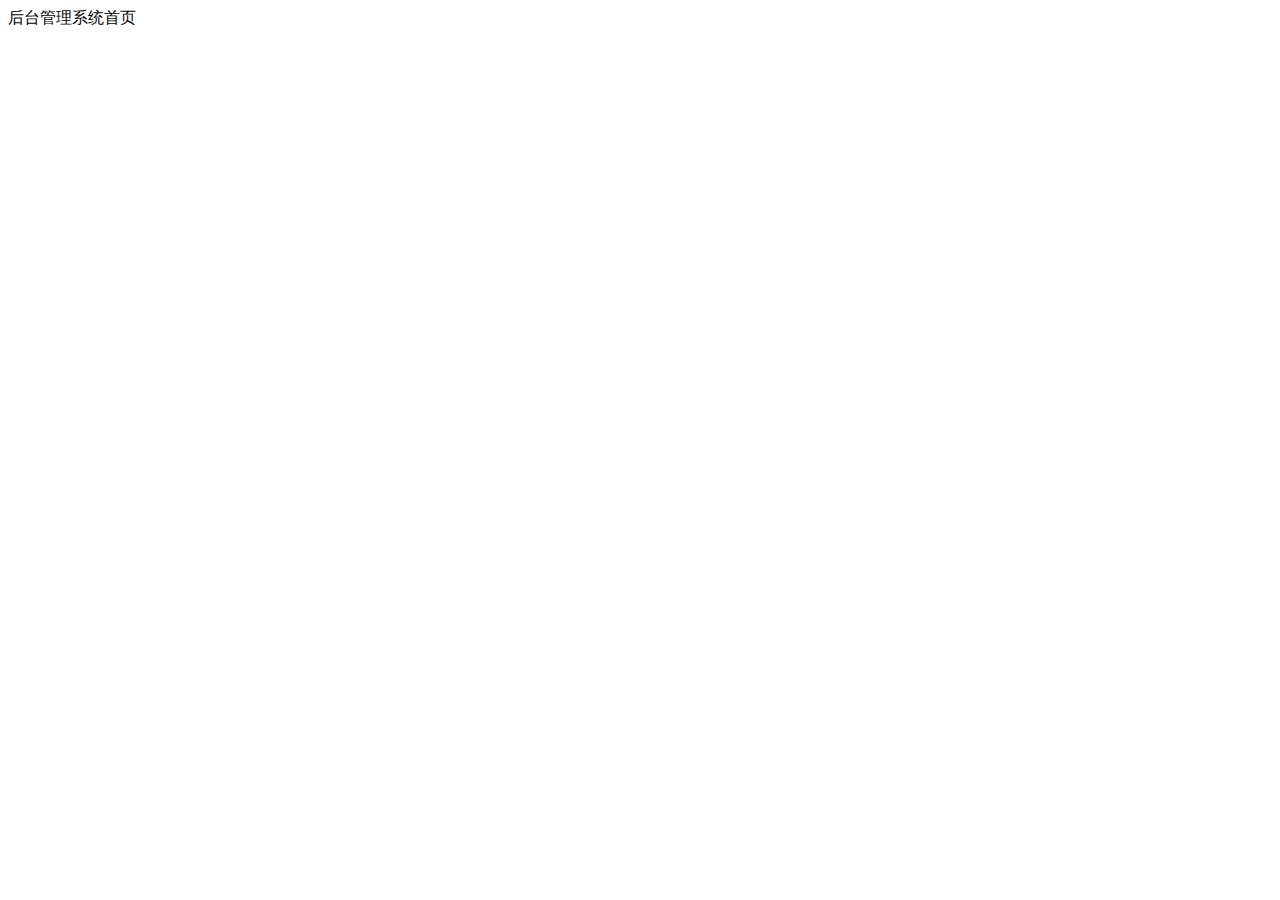
==== public/back/index.html @ dc42045d "back目录基本初始化" ====
<!DOCTYPE html>
<html lang="en">
<head>
  <meta charset="UTF-8">
  <meta name="viewport" content="width=device-width, initial-scale=1.0">
  <meta http-equiv="X-UA-Compatible" content="ie=edge">
  <title>Document</title>
</head>
<body>
  后台管理系统首页
</body>
</html>
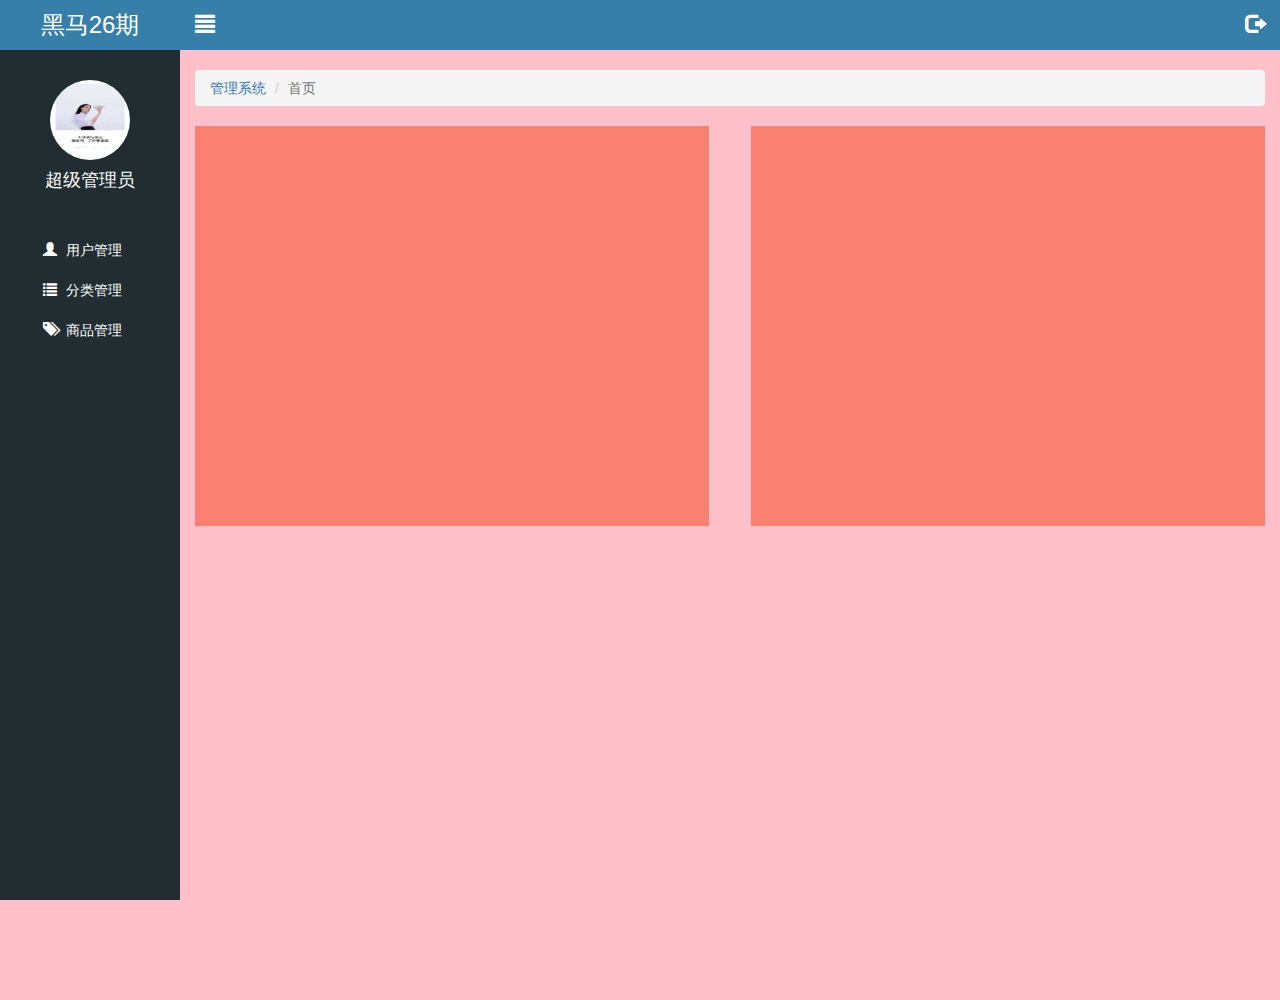
==== commit 1f9d5c5f: "首页-公共部分基本完成" ====
--- a/public/back/index.html
+++ b/public/back/index.html
@@ -4,9 +4,113 @@
   <meta charset="UTF-8">
   <meta name="viewport" content="width=device-width, initial-scale=1.0">
   <meta http-equiv="X-UA-Compatible" content="ie=edge">
-  <title>Document</title>
+  <title>乐淘</title>
+  <link rel="stylesheet" href="./lib/bootstrap/css/bootstrap.css">
+  <link rel="stylesheet" href="./lib/nprogress/nprogress.css">
+  <link rel="stylesheet" href="./lib/bootstrap-validator/css/bootstrapValidator.css">
+  <link rel="stylesheet" href="./css/common.css">
 </head>
 <body>
-  后台管理系统首页
+ <!-- 左侧边栏 -->
+  <div class="lt_aside">
+    <!-- 大标题 -->
+    <div class="title">
+      <a href="#">黑马26期</a>
+    </div>
+    <!-- 用户 -->
+    <div class="user">
+      <img src="./images/01.jpg" alt="">
+      <p>超级管理员</p>
+    </div>
+    <!-- 菜单导航 -->
+    <div class="nav">
+      <ul>
+        <li>
+          <a href="#">
+            <i class="glyphicon glyphicon-user"></i>
+            <span>用户管理</span>
+          </a>
+        </li>
+        <li>
+          <a href="#"  class="category">
+            <i class="glyphicon glyphicon-list"></i>
+            <span>分类管理</span>
+          </a>
+          <div class="child" style="display: none">
+            <a href="#">一级分类</a>
+            <a href="#">二级分类</a>
+          </div>
+        </li>
+        <li>
+          <a href="#">
+            <i class="glyphicon glyphicon-tags"></i>
+            <span>商品管理</span>
+          </a>
+        </li>
+      </ul>
+    </div>
+  </div>
+
+  <!-- 主体部分 -->
+  <div class="lt_main">
+    <!-- 头部导航 -->
+    <div class="header">
+      <a href="javascript:;" class="pull-left icon_menu">
+        <i class="glyphicon glyphicon-align-justify"></i>
+      </a>
+     <a href="javascript:;" class="pull-right icon_logout">
+        <i class="glyphicon glyphicon-log-out"></i>
+     </a>
+      
+    </div>
+    <!-- 底部容器 -->
+    <div class="container-fluid">
+
+      <!-- 路径导航 -->
+      <ol class="breadcrumb">
+          <li><a href="index.html">管理系统</a></li>
+          <li class="active">首页</li>
+      </ol>
+
+      <!-- 图标容器 -->
+      <div class="lt_content">
+        <div class="echarts_1 pull-left"></div>
+        <div class="echarts_2 pull-right"></div>
+      </div>
+    </div>
+  </div>
+  
+<!-- 点击退出弹出的模态框 -->
+<div class="modal fade" tabindex="-1" id="logoutModal">
+  <div class="modal-dialog  modal-sm">
+    <div class="modal-content">
+
+      <div class="modal-header">
+        <button type="button" class="close" data-dismiss="modal"><span>&times;</span></button>
+        <h4 class="modal-title">温馨提示</h4>
+      </div>
+      <div class="modal-body">
+        <!-- 添加这个类名，给字体设置颜色 -->
+        <p class="lt_red">
+          <i class="glyphicon glyphicon-info-sign"></i>
+          您确定要退出后台管理系统吗？
+        </p>
+      </div>
+      <div class="modal-footer">
+        <button type="button" class="btn btn-default" data-dismiss="modal">取消</button>
+        <button type="button" class="btn btn-primary" id="logoutBtn">退出</button>
+      </div>
+
+    </div>
+  </div>
+</div>
+
+
+
+<script src="./lib/jquery/jquery.min.js"></script>
+<script src="./lib/bootstrap/js/bootstrap.js"></script>
+<script src="./lib/bootstrap-validator/js/bootstrapValidator.min.js"></script>
+<script src="./lib/nprogress/nprogress.js"></script>
+<script src="./js/common.js"></script>
 </body>
 </html>--- a/public/back/lib/nprogress/nprogress.css
+++ b/public/back/lib/nprogress/nprogress.css
@@ -0,0 +1,74 @@
+/* Make clicks pass-through */
+#nprogress {
+  pointer-events: none;
+}
+
+#nprogress .bar {
+  background: greenyellow;
+
+  position: fixed;
+  z-index: 10000;
+  top: 0;
+  left: 0;
+
+  width: 100%;
+  height: 2px;
+}
+
+/* Fancy blur effect */
+#nprogress .peg {
+  display: block;
+  position: absolute;
+  right: 0px;
+  width: 100px;
+  height: 100%;
+  box-shadow: 0 0 10px #29d, 0 0 5px #29d;
+  opacity: 1.0;
+
+  -webkit-transform: rotate(3deg) translate(0px, -4px);
+      -ms-transform: rotate(3deg) translate(0px, -4px);
+          transform: rotate(3deg) translate(0px, -4px);
+}
+
+/* Remove these to get rid of the spinner */
+#nprogress .spinner {
+  display: block;
+  position: fixed;
+  z-index: 1031;
+  top: 15px;
+  right: 15px;
+}
+
+#nprogress .spinner-icon {
+  width: 18px;
+  height: 18px;
+  box-sizing: border-box;
+
+  border: solid 2px transparent;
+  border-top-color: #29d;
+  border-left-color: #29d;
+  border-radius: 50%;
+
+  -webkit-animation: nprogress-spinner 400ms linear infinite;
+          animation: nprogress-spinner 400ms linear infinite;
+}
+
+.nprogress-custom-parent {
+  overflow: hidden;
+  position: relative;
+}
+
+.nprogress-custom-parent #nprogress .spinner,
+.nprogress-custom-parent #nprogress .bar {
+  position: absolute;
+}
+
+@-webkit-keyframes nprogress-spinner {
+  0%   { -webkit-transform: rotate(0deg); }
+  100% { -webkit-transform: rotate(360deg); }
+}
+@keyframes nprogress-spinner {
+  0%   { transform: rotate(0deg); }
+  100% { transform: rotate(360deg); }
+}
+
--- a/public/back/lib/bootstrap-validator/css/bootstrapValidator.css
+++ b/public/back/lib/bootstrap-validator/css/bootstrapValidator.css
@@ -0,0 +1,21 @@
+/**
+ * BootstrapValidator (http://bootstrapvalidator.com)
+ * The best jQuery plugin to validate form fields. Designed to use with Bootstrap 3
+ *
+ * @author      http://twitter.com/nghuuphuoc
+ * @copyright   (c) 2013 - 2014 Nguyen Huu Phuoc
+ * @license     MIT
+ */
+
+.bv-form .help-block {
+    margin-bottom: 0;
+}
+.bv-form .tooltip-inner {
+    text-align: left;
+}
+.nav-tabs li.bv-tab-success > a {
+    color: #3c763d;
+}
+.nav-tabs li.bv-tab-error > a {
+    color: #a94442;
+}
--- a/public/back/css/common.css
+++ b/public/back/css/common.css
@@ -0,0 +1,143 @@
+/* 去掉a的一些默认样式 */
+a:link,
+a:hover,
+a:visited,
+a:active {
+  text-decoration: none;
+}
+ul {
+  margin: 0;
+  padding: 0;
+  list-style: none;
+}
+.lt_red {
+  color: #A94442;
+}
+
+/* 登录页面 */
+.body_bg {
+  background-color: #222D32;
+}
+.container {
+  margin-top: 150px;
+}
+.panel .panel-heading {
+  background-color: #337ab7;
+}
+.panel .panel-title {
+  line-height: 30px;
+  font-size: 18px;
+  text-align: center;
+  color: white;
+}
+
+/* 首页的公共左侧边栏 */
+.lt_aside {
+  width: 180px;
+  height: 100%;
+  background-color: #222D32;
+  position: fixed;
+  top: 0;
+  left: 0;
+  z-index: 999;
+  transition: all 1s;
+}
+.lt_aside.hidemenu {
+  left: -180px;
+}
+.lt_aside .title {
+  width: 180px;
+  height: 50px;
+  background-color: #367FA9;
+  top: 0;
+  left: 0;
+  line-height: 50px;
+  text-align: center;
+  font-size: 24px;
+}
+.lt_aside .title a {
+  color: #fff;
+}
+.lt_aside .user {
+  height: 180px;
+  padding-top: 30px;
+}
+.lt_aside .user img {
+  width: 80px;
+  height: 80px;
+  border-radius: 50%;
+  display: block;
+  margin: 0 auto;
+}
+.lt_aside .user p {
+  font-size: 18px;
+  color: #fff;
+  text-align: center;
+  height: 40px;
+  line-height: 40px;
+}
+
+.lt_aside .nav a {
+  width: 100%;
+  height: 40px;
+  line-height: 40px;
+  color: #fff;
+  display: block;
+  /* 给每一个a的左边都添加一个透明的边框 */
+  border-left: 3px solid transparent;
+  padding-left: 40px;
+}
+.lt_aside .nav a.current {
+  /* a导航加上current类，改变边框的颜色，自身高亮 */
+  background-color: #1D1F21;
+  border-left: 3px solid #006699;
+}
+.lt_aside .nav a i {
+  margin-right: 5px;
+}
+.lt_aside .nav .child a {
+  padding-left: 60px;
+}
+
+/* 主体部分头部区域 */
+.lt_main .header {
+  width: 100%;
+  height: 50px;
+  background-color: #367FA9;
+  left: 0;
+  top: 0;
+  position: fixed;
+  padding-left: 180px;
+}
+.lt_main .header.hidemenu {
+  padding-left: 0;
+}
+/* 头部添加这个类名之后左边距消失 */
+.lt_main .header a {
+  width: 50px;
+  height: 50px;
+  font-size: 20px;
+  color: #fff;
+  line-height: 50px;
+  text-align: center;
+}
+.lt_main {
+  padding-left: 180px;
+  padding-top: 50px;
+  height: 1000px;
+  background-color: pink;
+  /* 过渡动画 */
+  transition: all 1s;
+}
+/* 当主体部分添加上这个hidemenu这个类名的时候，左边距消失 */
+.lt_main.hidemenu {
+  padding-left: 0px;
+}
+.lt_main .breadcrumb {
+  margin-top: 20px;
+}
+.lt_main .lt_content .echarts_1, .echarts_2 {
+  width: 48%;
+  height: 400px;
+  background-color: salmon;
+}
